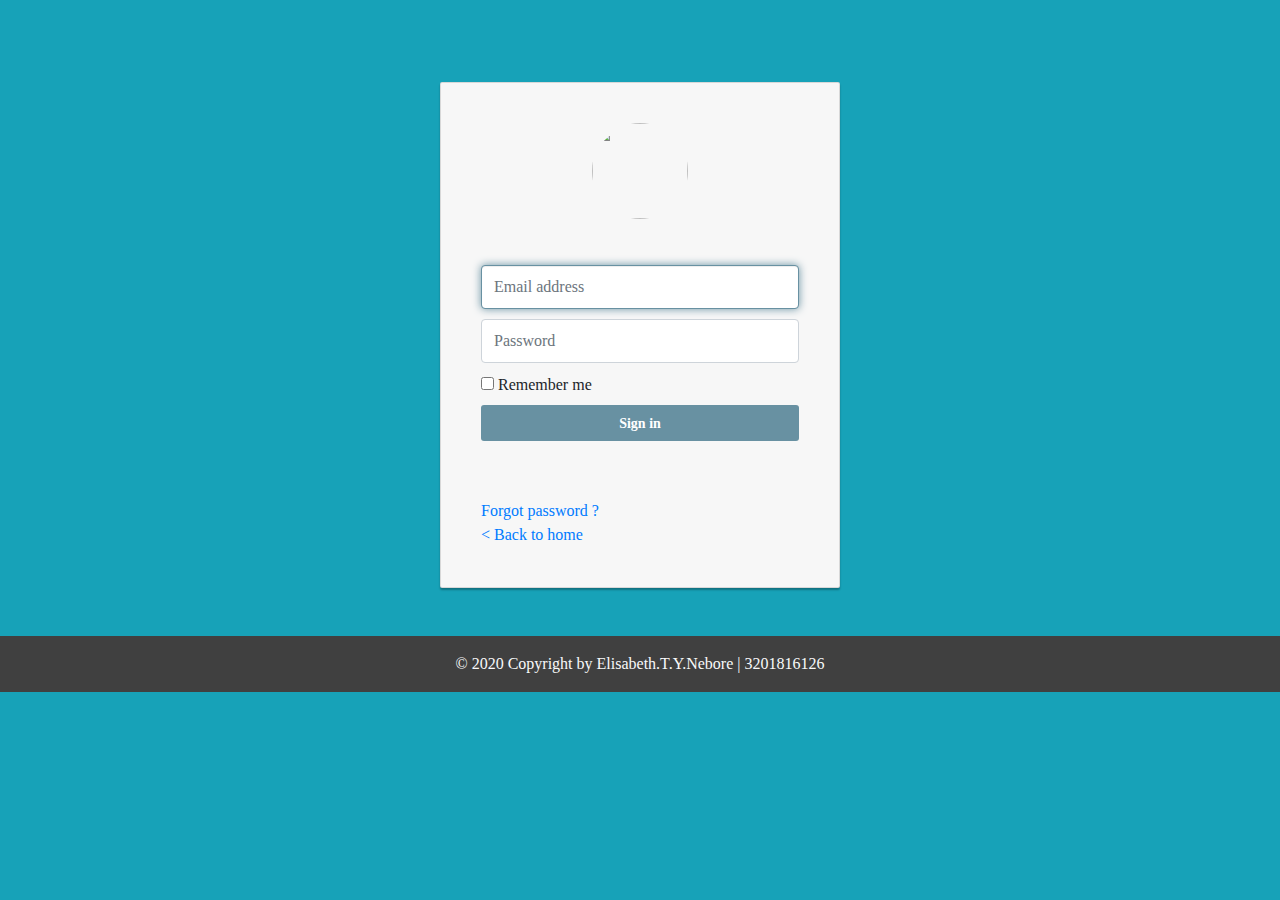
==== login.html @ 1f57ced1 "added new files" ====
<!DOCTYPE html>
<html lang="en">
<head>
	<title>UAS Desain Web</title>
	<link rel="stylesheet" type="text/css" href="css/bootstrap.min.css">
	<link rel="stylesheet" type="text/css" href="css/style.css">
	<meta charset="utf-8">
	<meta name="viewport" content="width=device-width, initial-scale=1.0">
	<script src="https://ajax.googleapis.com/ajax/libs/jquery/3.5.1/jquery.min.js"></script>
  	<script src="https://cdnjs.cloudflare.com/ajax/libs/popper.js/1.16.0/umd/popper.min.js"></script>
</head>
<body style="background-color:#17a2b8; ">
<div class="container mt-5">
        <div class="card card-login card-container mb-5">
            <img id="profile-img" class="profile-img-card" src="//ssl.gstatic.com/accounts/ui/avatar_2x.png" />
            <p id="profile-name" class="profile-name-card"></p>
            <form class="form-signin mb-5">
                <span id="reauth-email" class="reauth-email"></span>
                <input type="email" id="inputEmail" class="form-control" placeholder="Email address" required autofocus>
                <input type="password" id="inputPassword" class="form-control" placeholder="Password" required>
                <div id="remember" class="checkbox">
                    <label>
                        <input type="checkbox" value="remember-me"> Remember me
                    </label>
                </div>
                <button class="btn btn-lg btn-primary btn-block btn-signin" type="submit">Sign in</button>
            </form>
             <div id="forgot-password">
                <a href="#" class="text-right">Forgot password ?</a>
            </div>
            <div id="forgot-password">
                <a href="index.html">< Back to home</a>
            </div>
        </div>
</div>
	<footer class="page-footer font-small bg-footer">
        <div class="footer-copyright text-center py-3 text-light mh-100">© 2020 Copyright by Elisabeth.T.Y.Nebore | 3201816126
        </div>
    </footer>
    <script src="js/main.js"></script>
	<script src="js/bootstrap.min.js"></script>
</body>
</html>
---- css/style.css ----
*{
	 margin: 0;
    padding: 0;
    font-family: "Segoe UI";
    box-sizing: border-box;
}
.navbar-nav {
	margin-left: auto;
}
.navbar-light .navbar-nav .nav-link {
    color: black;
}

.navbar-light .navbar-nav .nav-link:hover{
	background-color: #17a2b8;
	color : white;
}
.active{
	background-color: #17a2b8;
}
.bg-header {
	max-width: 100%;
  height: 70vh;
  background-image: url('../img/header-bg.jpg');
  background-size: cover;
  background-position: center;
  background-repeat: no-repeat;
}
.box{
	background:rgba(0, 0, 0, 0.6);
}
.card a:hover{
  opacity: 0.8;
  text-decoration: none;
}

.bg-header hr{
	background-color: white;
	width: 300px;
	margin-left: 510px;
	margin-right: 510px;
}

.bg-footer{
  background-color: #404040;
}
.card-container.card {
    max-width: 400px;
    padding: 40px 40px;
}

.btn {
    font-weight: 700;
    height: 36px;
    -moz-user-select: none;
    -webkit-user-select: none;
    user-select: none;
    cursor: default;
}


.card-login {
    background-color: #F7F7F7;
    padding: 20px 25px 30px;
    margin: 0 auto 25px;
    margin-top: 82px;
    -moz-border-radius: 2px;
    -webkit-border-radius: 2px;
    border-radius: 2px;
    -moz-box-shadow: 0px 2px 2px rgba(0, 0, 0, 0.3);
    -webkit-box-shadow: 0px 2px 2px rgba(0, 0, 0, 0.3);
    box-shadow: 0px 2px 2px rgba(0, 0, 0, 0.3);
}

.profile-img-card {
    width: 96px;
    height: 96px;
    margin: 0 auto 10px;
    display: block;
    -moz-border-radius: 50%;
    -webkit-border-radius: 50%;
    border-radius: 50%;
}

.profile-name-card {
    font-size: 16px;
    font-weight: bold;
    text-align: center;
    margin: 10px 0 0;
    min-height: 1em;
}

.reauth-email {
    display: block;
    color: #404040;
    line-height: 2;
    margin-bottom: 10px;
    font-size: 14px;
    text-align: center;
    overflow: hidden;
    text-overflow: ellipsis;
    white-space: nowrap;
    -moz-box-sizing: border-box;
    -webkit-box-sizing: border-box;
    box-sizing: border-box;
}

.form-signin #inputEmail,
.form-signin #inputPassword {
    direction: ltr;
    height: 44px;
    font-size: 16px;
}

.form-signin input[type=email],
.form-signin input[type=password],
.form-signin input[type=text],
.form-signin button {
    width: 100%;
    display: block;
    margin-bottom: 10px;
    z-index: 1;
    position: relative;
    -moz-box-sizing: border-box;
    -webkit-box-sizing: border-box;
    box-sizing: border-box;
}

.form-signin .form-control:focus {
    border-color: rgb(104, 145, 162);
    outline: 0;
    -webkit-box-shadow: inset 0 1px 1px rgba(0,0,0,.075),0 0 8px rgb(104, 145, 162);
    box-shadow: inset 0 1px 1px rgba(0,0,0,.075),0 0 8px rgb(104, 145, 162);
}

.btn.btn-signin {
    background-color: rgb(104, 145, 162);
    padding: 0px;
    font-weight: 700;
    font-size: 14px;
    height: 36px;
    -moz-border-radius: 3px;
    -webkit-border-radius: 3px;
    border-radius: 3px;
    border: none;
    -o-transition: all 0.218s;
    -moz-transition: all 0.218s;
    -webkit-transition: all 0.218s;
    transition: all 0.218s;
}

.btn.btn-signin:hover,
.btn.btn-signin:active,
.btn.btn-signin:focus {
    background-color: rgb(62, 81, 89);
}

.forgot-password {
    color: rgb(104, 145, 162);
}

.forgot-password:hover,
.forgot-password:active,
.forgot-password:focus{
    color: rgb(12, 97, 33);
}
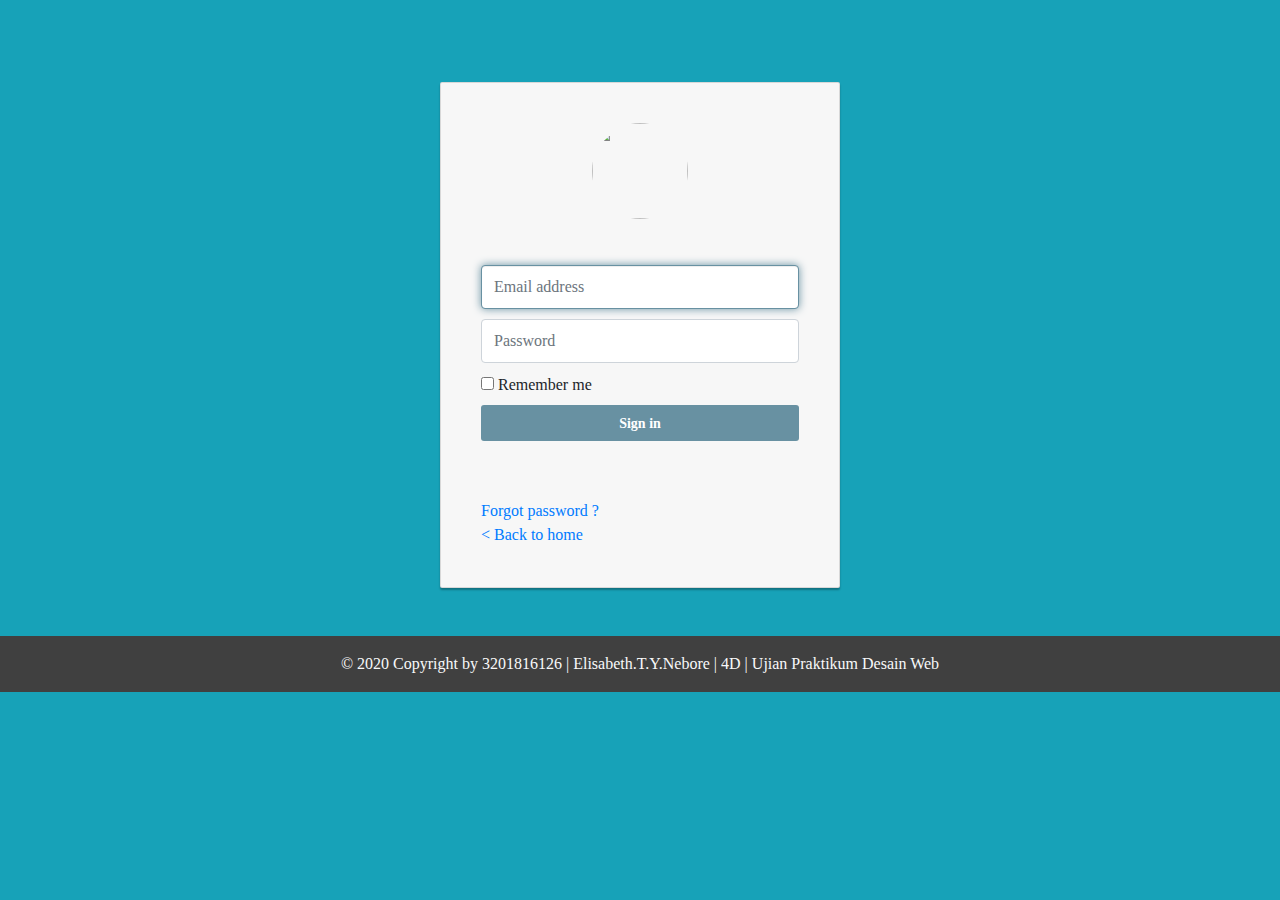
==== commit 9a2d0f00: "Update login.html" ====
--- a/login.html
+++ b/login.html
@@ -34,10 +34,10 @@
         </div>
 </div>
 	<footer class="page-footer font-small bg-footer">
-        <div class="footer-copyright text-center py-3 text-light mh-100">© 2020 Copyright by Elisabeth.T.Y.Nebore | 3201816126
+        <div class="footer-copyright text-center py-3 text-light mh-100">© 2020 Copyright by 3201816126 | Elisabeth.T.Y.Nebore | 4D | Ujian Praktikum Desain Web 
         </div>
     </footer>
     <script src="js/main.js"></script>
 	<script src="js/bootstrap.min.js"></script>
 </body>
-</html>+</html>
